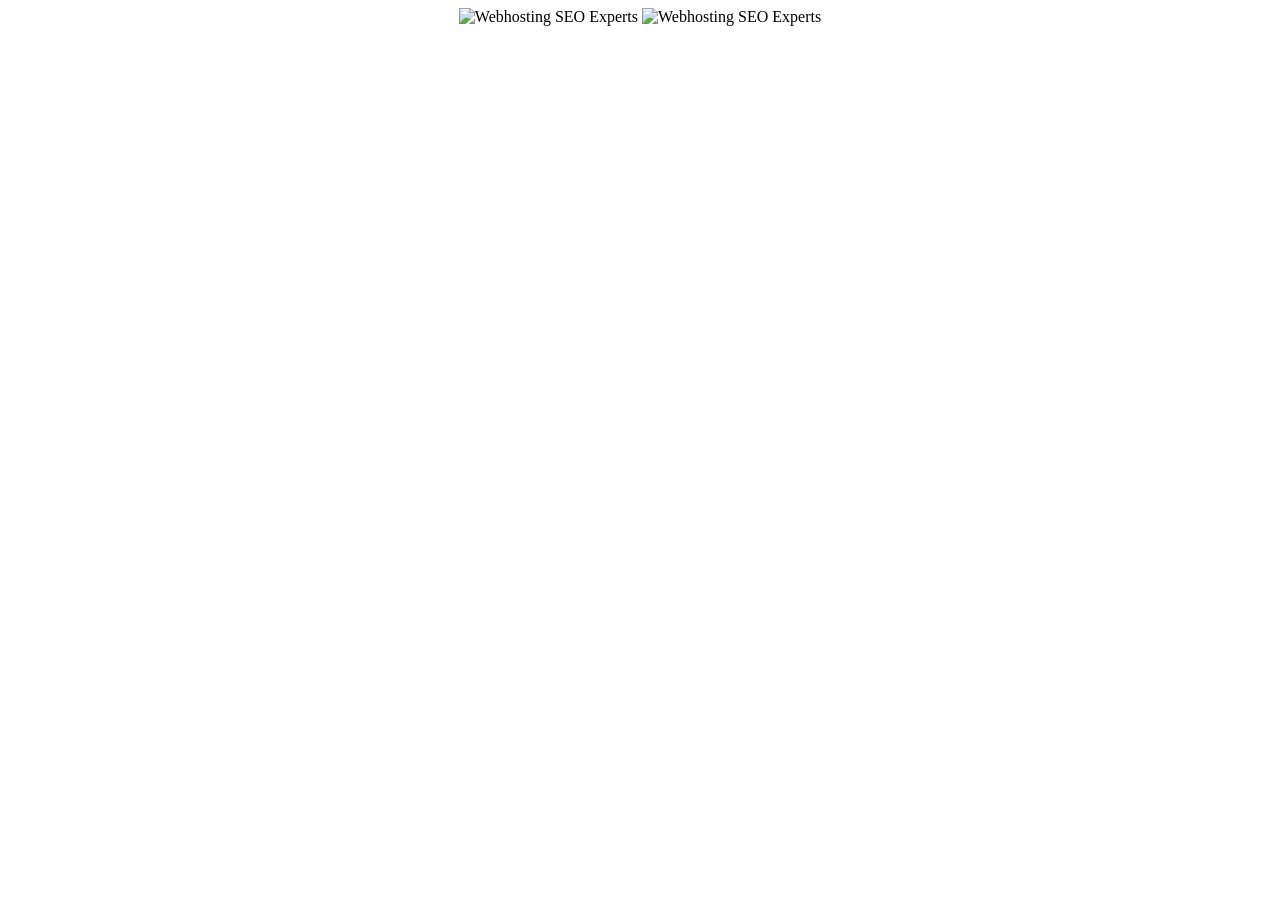
==== files/httpd/index.html @ f0c1513b "bugfix version" ====
<!DOCTYPE html>
<html lang="de">
 <head>
    <meta charset="utf-8">
    <meta name="viewport" content="width=device-width, initial-scale=1.0" />
        <meta name="robots" content="index, follow, noarchive" />
        <meta name="googlebot" content="index, follow, noarchive" />
        <meta name="description" content="Webhosting - SEO Spezialist" />
        <link rel="preload" href="https://srv002.bit-worker.com/skel/style.css" as="style">
        <link rel="stylesheet" type="text/css" href="https://srv002.bit-worker.com/skel/style.css" media="all">
    <title>BitWorker Webhosting - SEO Spezial Hosting</title>
</head>
<body>

    <center>
         <picture class="desktop">
                <source class="desktop" srcset="https://srv002.bit-worker.com/skel/index-desktop.webp" width="100%" type="image/webp">
                <source class="desktop" srcset="https://srv002.bit-worker.com/skel/index-desktop.jpg" width="100%" type="image/jpeg">
                <img src="https://srv002.bit-worker.com/skel/index-desktop.jpg" class="desktop" width="100%" alt="Webhosting SEO Experts">
          </picture>
          <picture class="mobile">
                <source class="mobile" srcset="https://srv002.bit-worker.com/skel/index-mobil.webp" width="100%" type="image/webp">
                <source class="mobile" srcset="https://srv002.bit-worker.com/skel/index-mobil.jpg" width="100%" type="image/jpeg">
                <img src="https://srv002.bit-worker.com/skel/index-mobil.jpg" class="mobile" width="100%" alt="Webhosting SEO Experts">
          </picture>
    </center>

</body>
</html>
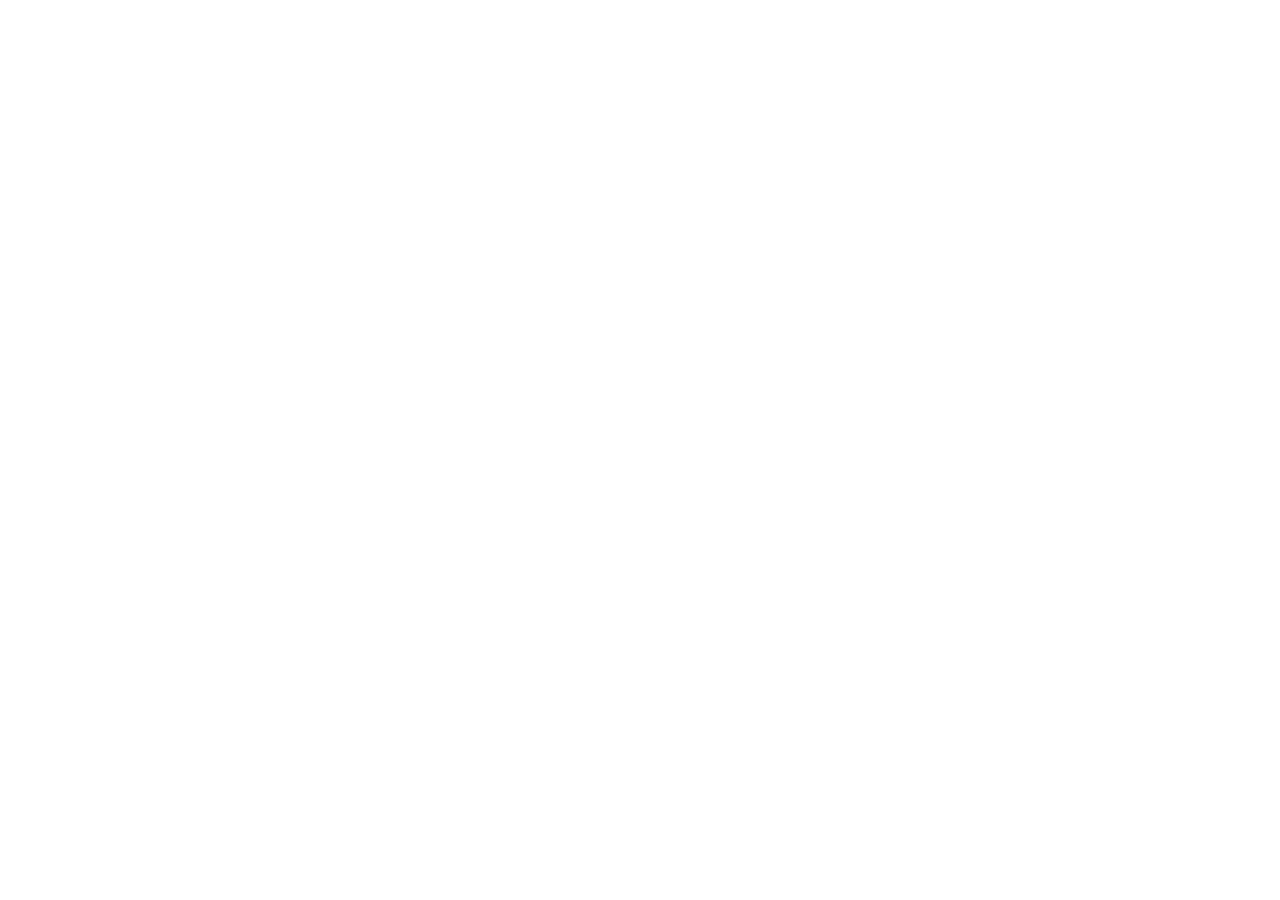
==== commit 86ab178e: "dev" ====
--- a/files/httpd/index.html
+++ b/files/httpd/index.html
@@ -1,29 +1,19 @@
 <!DOCTYPE html>
 <html lang="de">
- <head>
+
+<head>
     <meta charset="utf-8">
     <meta name="viewport" content="width=device-width, initial-scale=1.0" />
-        <meta name="robots" content="index, follow, noarchive" />
-        <meta name="googlebot" content="index, follow, noarchive" />
-        <meta name="description" content="Webhosting - SEO Spezialist" />
-        <link rel="preload" href="https://srv002.bit-worker.com/skel/style.css" as="style">
-        <link rel="stylesheet" type="text/css" href="https://srv002.bit-worker.com/skel/style.css" media="all">
-    <title>BitWorker Webhosting - SEO Spezial Hosting</title>
+    <meta name="robots" content="index, follow, noarchive" />
+    <meta name="googlebot" content="index, follow, noarchive" />
+    <meta name="description" content="Webhosting - SEO Spezialist" />
+    <link rel="preload" href="https://www.host-x.de/welcome/assets/css/style.min.css" as="style">
+    <link rel="stylesheet" type="text/css" href="https://www.host-x.de/welcome/assets/css/style.min.css" media="all">
+    <title>HOST-X.DE Webhosting</title>
 </head>
+
 <body>
+    <div id="webhosting"></div>
+</body>
 
-    <center>
-         <picture class="desktop">
-                <source class="desktop" srcset="https://srv002.bit-worker.com/skel/index-desktop.webp" width="100%" type="image/webp">
-                <source class="desktop" srcset="https://srv002.bit-worker.com/skel/index-desktop.jpg" width="100%" type="image/jpeg">
-                <img src="https://srv002.bit-worker.com/skel/index-desktop.jpg" class="desktop" width="100%" alt="Webhosting SEO Experts">
-          </picture>
-          <picture class="mobile">
-                <source class="mobile" srcset="https://srv002.bit-worker.com/skel/index-mobil.webp" width="100%" type="image/webp">
-                <source class="mobile" srcset="https://srv002.bit-worker.com/skel/index-mobil.jpg" width="100%" type="image/jpeg">
-                <img src="https://srv002.bit-worker.com/skel/index-mobil.jpg" class="mobile" width="100%" alt="Webhosting SEO Experts">
-          </picture>
-    </center>
-
-</body>
-</html>
+</html>
